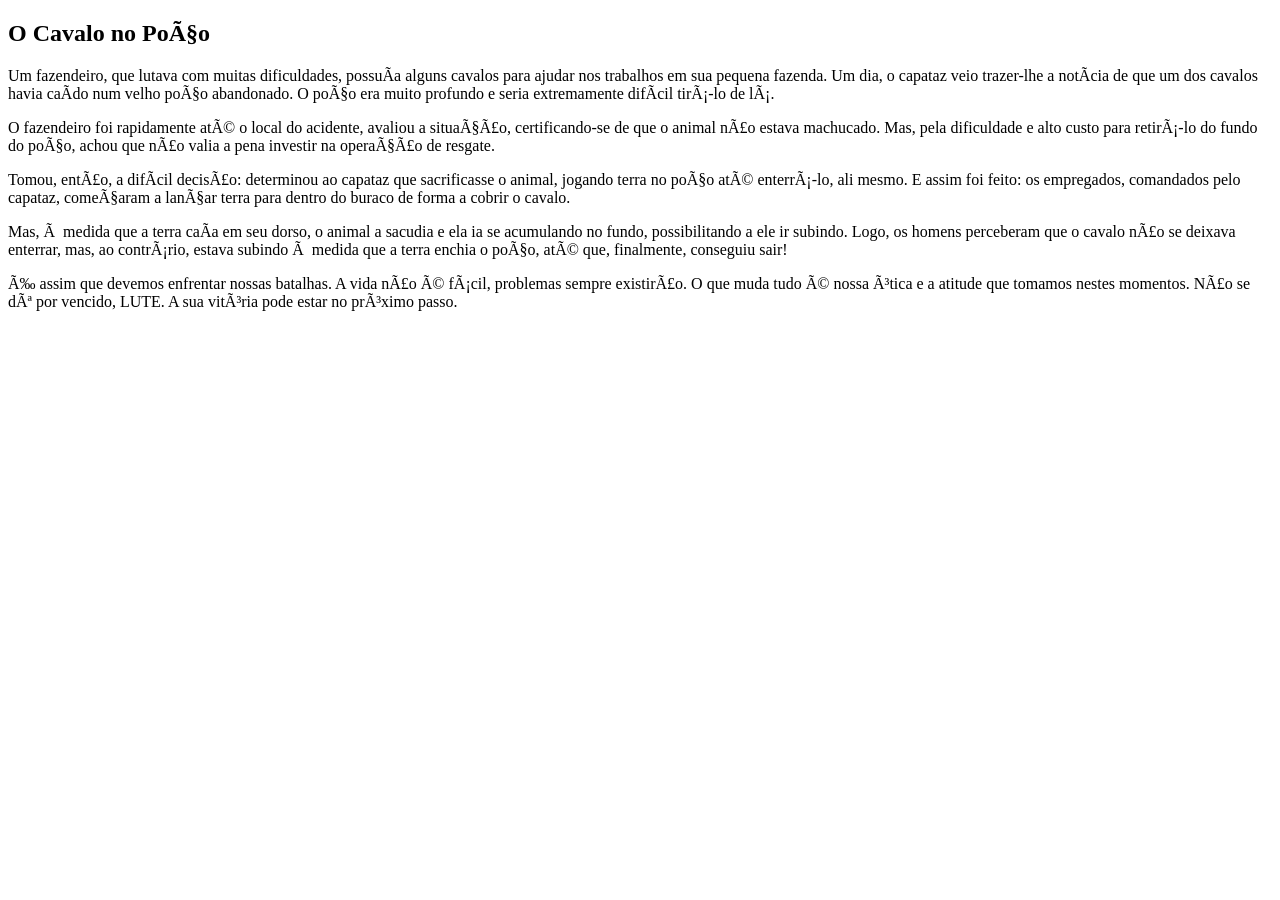
==== ocavalonopoco.html @ 20b0f5c8 "pronto" ====
<!DOCTYPE html>
<html lang="PT-BR>
<head>
    <meta charset="UTF-8">
    <meta name="viewport" content="width=device-width, initial-scale=1.0">
    <title>O Cavalo no Poço</title>
</head>
<body>
    <h2>O Cavalo no Poço</h2>
    
    <p>Um fazendeiro, que lutava com muitas dificuldades, possuía alguns cavalos para ajudar nos trabalhos em sua pequena fazenda. Um dia, o capataz veio trazer-lhe a notícia de que um dos cavalos havia caído num velho poço abandonado. O poço era muito profundo e seria extremamente difícil tirá-lo de lá.</p>
    <p>O fazendeiro foi rapidamente até o local do acidente, avaliou a situação, certificando-se de que o animal não estava machucado. Mas, pela dificuldade e alto custo para retirá-lo do fundo do poço, achou que não valia a pena investir na operação de resgate.</p>
    <p>Tomou, então, a difícil decisão: determinou ao capataz que sacrificasse o animal, jogando terra no poço até enterrá-lo, ali mesmo. E assim foi feito: os empregados, comandados pelo capataz, começaram a lançar terra para dentro do buraco de forma a cobrir o cavalo.</p>
    <p>Mas, à medida que a terra caía em seu dorso, o animal a sacudia e ela ia se acumulando no fundo, possibilitando a ele ir subindo. Logo, os homens perceberam que o cavalo não se deixava enterrar, mas, ao contrário, estava subindo à medida que a terra enchia o poço, até que, finalmente, conseguiu sair!</p>
    <p>É assim que devemos enfrentar nossas batalhas. A vida não é fácil, problemas sempre existirão. O que muda tudo é nossa ótica e a atitude que tomamos nestes momentos. Não se dê por vencido, LUTE. A sua vitória pode estar no próximo passo.</p>



</body>
</html>
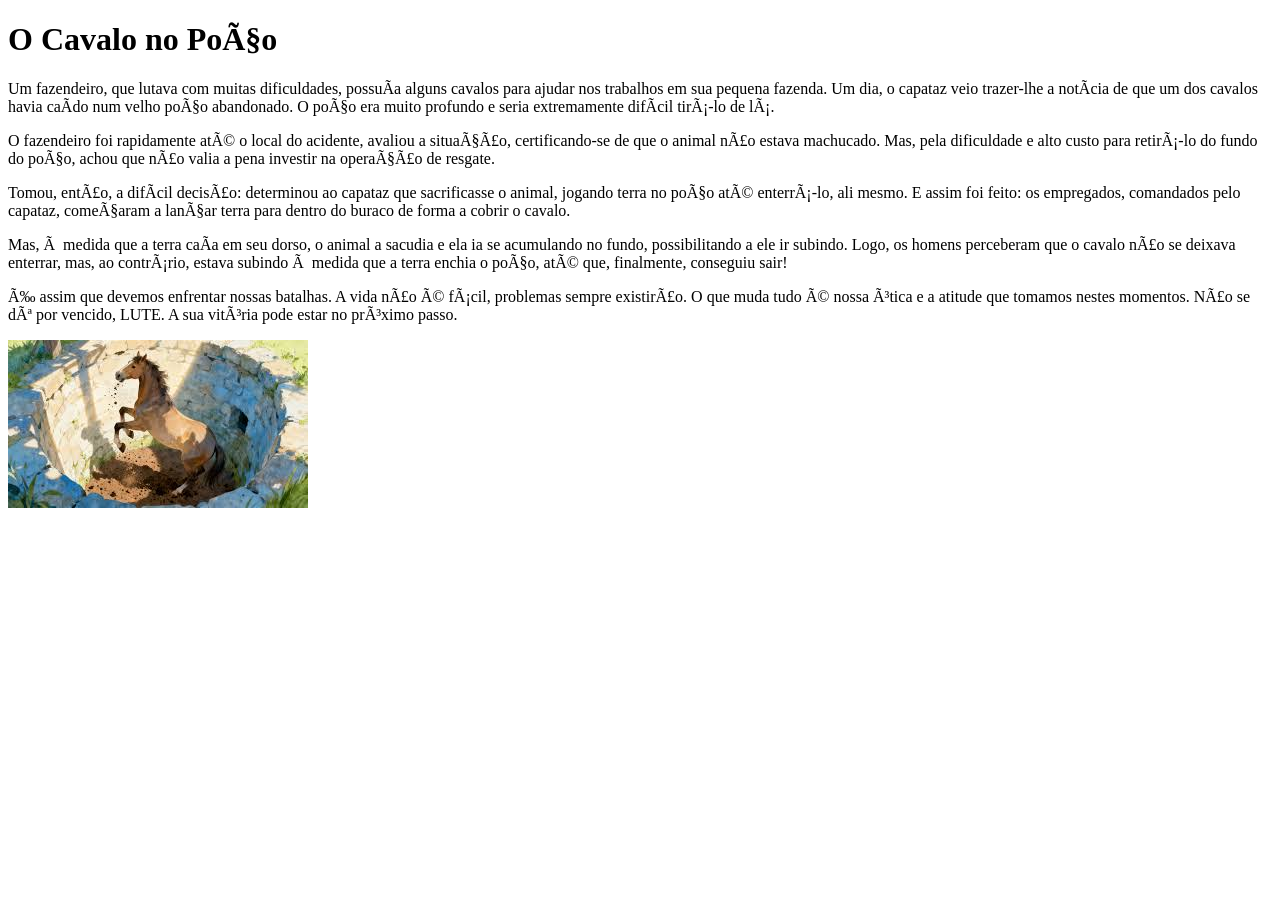
==== commit e92bbbbc: "pronto" ====
--- a/ocavalonopoco.html
+++ b/ocavalonopoco.html
@@ -6,7 +6,7 @@
     <title>O Cavalo no Poço</title>
 </head>
 <body>
-    <h2>O Cavalo no Poço</h2>
+    <h1>O Cavalo no Poço</h1>
     
     <p>Um fazendeiro, que lutava com muitas dificuldades, possuía alguns cavalos para ajudar nos trabalhos em sua pequena fazenda. Um dia, o capataz veio trazer-lhe a notícia de que um dos cavalos havia caído num velho poço abandonado. O poço era muito profundo e seria extremamente difícil tirá-lo de lá.</p>
     <p>O fazendeiro foi rapidamente até o local do acidente, avaliou a situação, certificando-se de que o animal não estava machucado. Mas, pela dificuldade e alto custo para retirá-lo do fundo do poço, achou que não valia a pena investir na operação de resgate.</p>
@@ -15,6 +15,7 @@
     <p>É assim que devemos enfrentar nossas batalhas. A vida não é fácil, problemas sempre existirão. O que muda tudo é nossa ótica e a atitude que tomamos nestes momentos. Não se dê por vencido, LUTE. A sua vitória pode estar no próximo passo.</p>
 
 
+<img src="cavalo.jpeg"
 
 </body>
 </html>
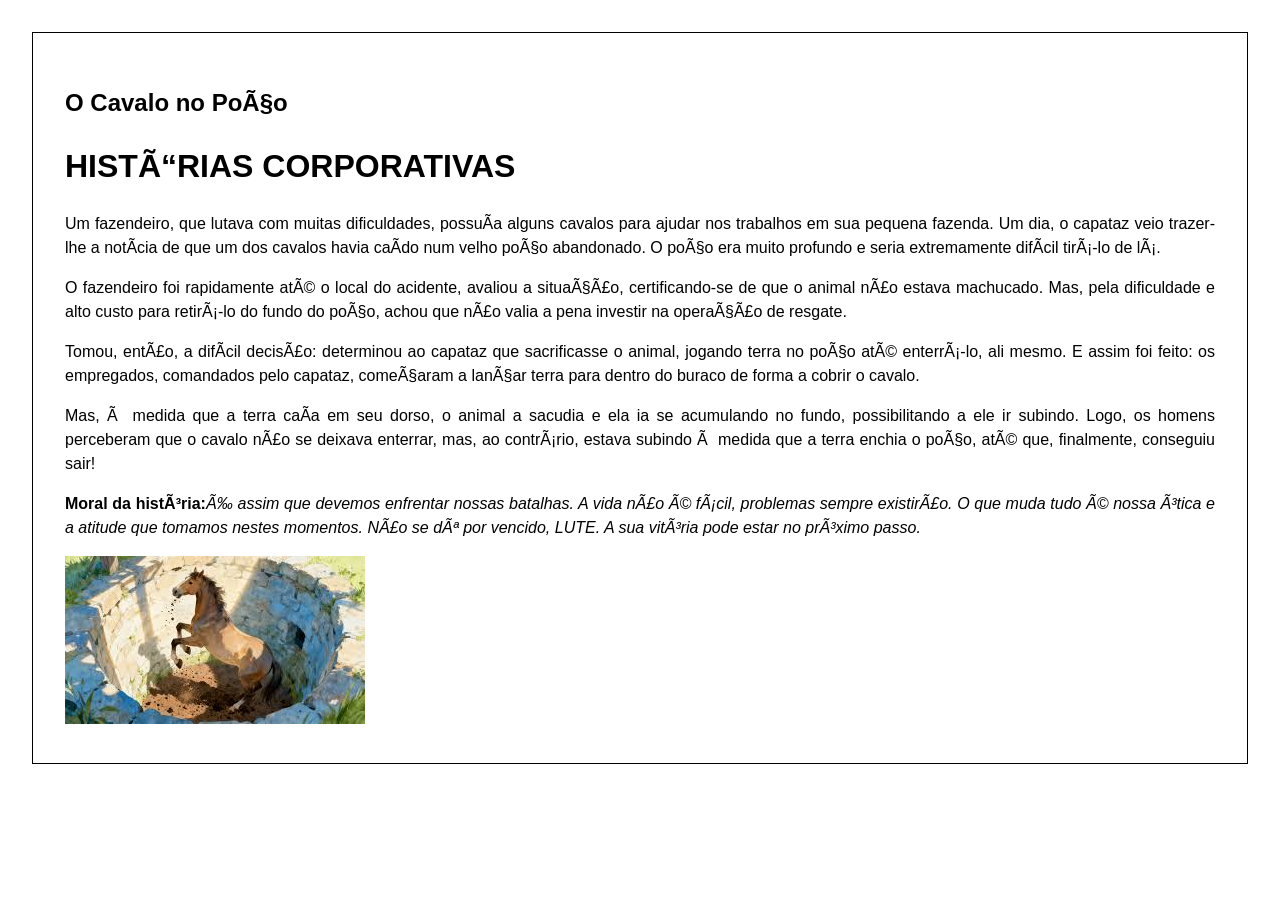
==== commit 23bd2a9c: "Commit" ====
--- a/ocavalonopoco.html
+++ b/ocavalonopoco.html
@@ -4,15 +4,19 @@
     <meta charset="UTF-8">
     <meta name="viewport" content="width=device-width, initial-scale=1.0">
     <title>O Cavalo no Poço</title>
+    <link rel="stylesheet" href="style.css">
 </head>
 <body>
-    <h1>O Cavalo no Poço</h1>
+    <h2>O Cavalo no Poço</h2>
+       <header>
+        <h1> HISTÓRIAS CORPORATIVAS</h1>
+    </header>
     
     <p>Um fazendeiro, que lutava com muitas dificuldades, possuía alguns cavalos para ajudar nos trabalhos em sua pequena fazenda. Um dia, o capataz veio trazer-lhe a notícia de que um dos cavalos havia caído num velho poço abandonado. O poço era muito profundo e seria extremamente difícil tirá-lo de lá.</p>
     <p>O fazendeiro foi rapidamente até o local do acidente, avaliou a situação, certificando-se de que o animal não estava machucado. Mas, pela dificuldade e alto custo para retirá-lo do fundo do poço, achou que não valia a pena investir na operação de resgate.</p>
     <p>Tomou, então, a difícil decisão: determinou ao capataz que sacrificasse o animal, jogando terra no poço até enterrá-lo, ali mesmo. E assim foi feito: os empregados, comandados pelo capataz, começaram a lançar terra para dentro do buraco de forma a cobrir o cavalo.</p>
     <p>Mas, à medida que a terra caía em seu dorso, o animal a sacudia e ela ia se acumulando no fundo, possibilitando a ele ir subindo. Logo, os homens perceberam que o cavalo não se deixava enterrar, mas, ao contrário, estava subindo à medida que a terra enchia o poço, até que, finalmente, conseguiu sair!</p>
-    <p>É assim que devemos enfrentar nossas batalhas. A vida não é fácil, problemas sempre existirão. O que muda tudo é nossa ótica e a atitude que tomamos nestes momentos. Não se dê por vencido, LUTE. A sua vitória pode estar no próximo passo.</p>
+    <p><b>Moral da história:</b><i>É assim que devemos enfrentar nossas batalhas. A vida não é fácil, problemas sempre existirão. O que muda tudo é nossa ótica e a atitude que tomamos nestes momentos. Não se dê por vencido, LUTE. A sua vitória pode estar no próximo passo.</p></i>
 
 
 <img src="cavalo.jpeg"
--- a/style.css
+++ b/style.css
@@ -0,0 +1,14 @@
+body {
+    background-color: rgb(255, 255, 255) ;
+    line-height: 1.5;
+    font-family: sans-serif;
+    text-align: justify;
+    margin: 2em;
+    padding: 2em;
+    border: solid 1px;
+}
+
+h2 {
+    text-align: left;
+    color: black
+}
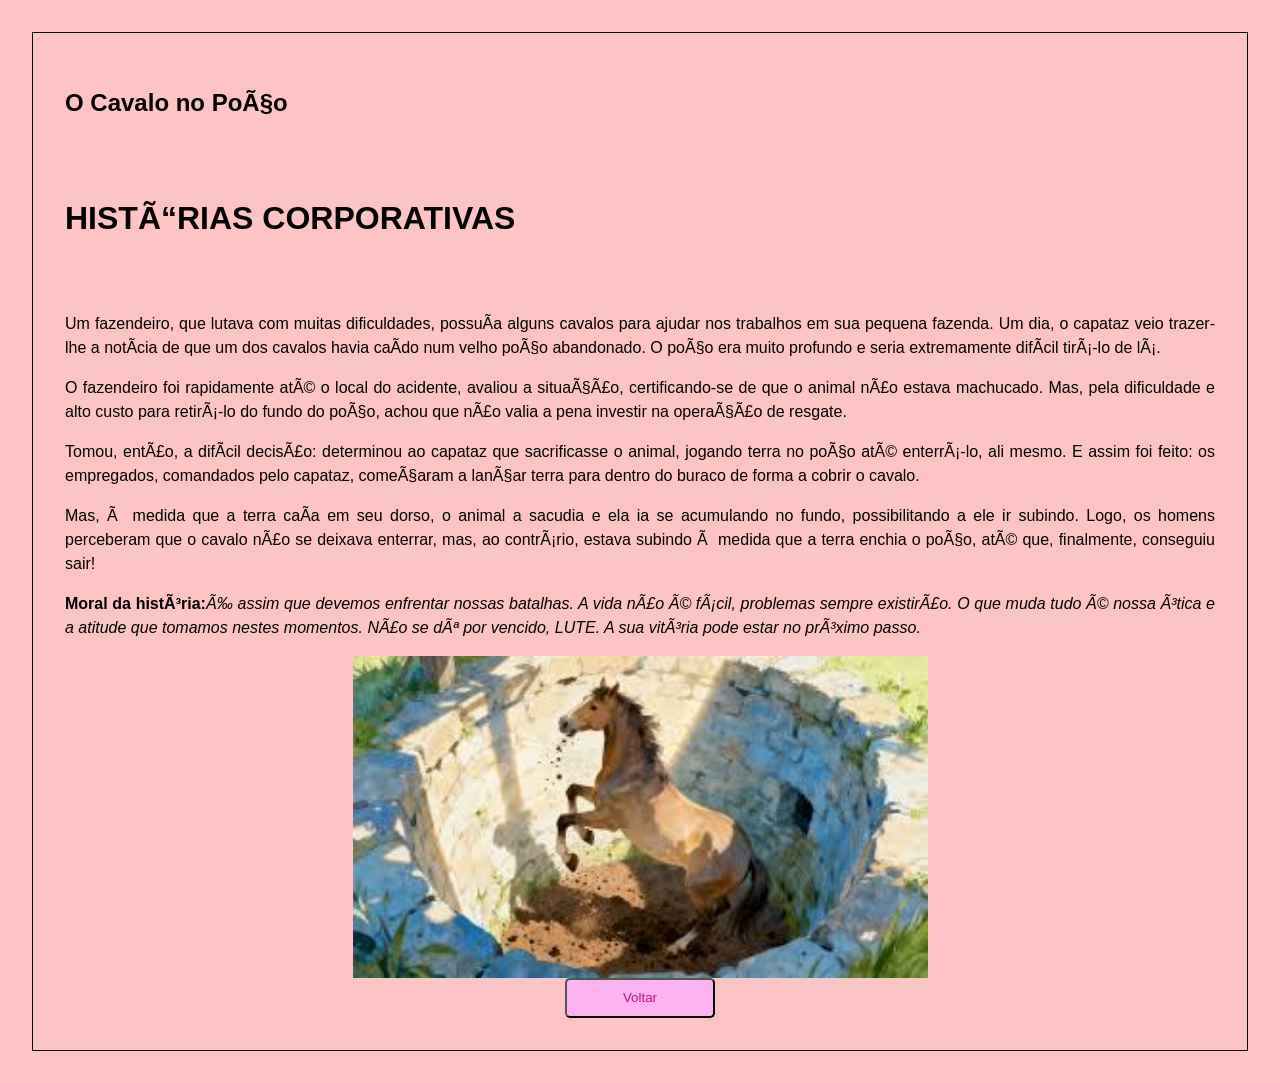
==== commit f01ec1b2: "commit" ====
--- a/ocavalonopoco.html
+++ b/ocavalonopoco.html
@@ -1,25 +1,39 @@
 <!DOCTYPE html>
 <html lang="PT-BR>
 <head>
-    <meta charset="UTF-8">
-    <meta name="viewport" content="width=device-width, initial-scale=1.0">
-    <title>O Cavalo no Poço</title>
-    <link rel="stylesheet" href="style.css">
+    <meta charset=" UTF-8">
+<meta name="viewport" content="width=device-width, initial-scale=1.0">
+<title>O Cavalo no Poço</title>
+<link rel="stylesheet" href="style.css">
 </head>
+
 <body>
     <h2>O Cavalo no Poço</h2>
-       <header>
+    <header>
         <h1> HISTÓRIAS CORPORATIVAS</h1>
     </header>
-    
-    <p>Um fazendeiro, que lutava com muitas dificuldades, possuía alguns cavalos para ajudar nos trabalhos em sua pequena fazenda. Um dia, o capataz veio trazer-lhe a notícia de que um dos cavalos havia caído num velho poço abandonado. O poço era muito profundo e seria extremamente difícil tirá-lo de lá.</p>
-    <p>O fazendeiro foi rapidamente até o local do acidente, avaliou a situação, certificando-se de que o animal não estava machucado. Mas, pela dificuldade e alto custo para retirá-lo do fundo do poço, achou que não valia a pena investir na operação de resgate.</p>
-    <p>Tomou, então, a difícil decisão: determinou ao capataz que sacrificasse o animal, jogando terra no poço até enterrá-lo, ali mesmo. E assim foi feito: os empregados, comandados pelo capataz, começaram a lançar terra para dentro do buraco de forma a cobrir o cavalo.</p>
-    <p>Mas, à medida que a terra caía em seu dorso, o animal a sacudia e ela ia se acumulando no fundo, possibilitando a ele ir subindo. Logo, os homens perceberam que o cavalo não se deixava enterrar, mas, ao contrário, estava subindo à medida que a terra enchia o poço, até que, finalmente, conseguiu sair!</p>
-    <p><b>Moral da história:</b><i>É assim que devemos enfrentar nossas batalhas. A vida não é fácil, problemas sempre existirão. O que muda tudo é nossa ótica e a atitude que tomamos nestes momentos. Não se dê por vencido, LUTE. A sua vitória pode estar no próximo passo.</p></i>
+
+    <p>Um fazendeiro, que lutava com muitas dificuldades, possuía alguns cavalos para ajudar nos trabalhos em sua
+        pequena fazenda. Um dia, o capataz veio trazer-lhe a notícia de que um dos cavalos havia caído num velho poço
+        abandonado. O poço era muito profundo e seria extremamente difícil tirá-lo de lá.</p>
+    <p>O fazendeiro foi rapidamente até o local do acidente, avaliou a situação, certificando-se de que o animal não
+        estava machucado. Mas, pela dificuldade e alto custo para retirá-lo do fundo do poço, achou que não valia a pena
+        investir na operação de resgate.</p>
+    <p>Tomou, então, a difícil decisão: determinou ao capataz que sacrificasse o animal, jogando terra no poço até
+        enterrá-lo, ali mesmo. E assim foi feito: os empregados, comandados pelo capataz, começaram a lançar terra para
+        dentro do buraco de forma a cobrir o cavalo.</p>
+    <p>Mas, à medida que a terra caía em seu dorso, o animal a sacudia e ela ia se acumulando no fundo, possibilitando a
+        ele ir subindo. Logo, os homens perceberam que o cavalo não se deixava enterrar, mas, ao contrário, estava
+        subindo à medida que a terra enchia o poço, até que, finalmente, conseguiu sair!</p>
+    <p><b>Moral da história:</b><i>É assim que devemos enfrentar nossas batalhas. A vida não é fácil, problemas sempre
+            existirão. O que muda tudo é nossa ótica e a atitude que tomamos nestes momentos. Não se dê por vencido,
+            LUTE. A sua vitória pode estar no próximo passo.</p></i>
 
 
-<img src="cavalo.jpeg"
+    <img src="cavalo.jpeg">
+    
+    <button> <a href="index.html"> Voltar </a> </button>
 
 </body>
+
 </html>
--- a/style.css
+++ b/style.css
@@ -1,5 +1,5 @@
 body {
-    background-color: rgb(255, 255, 255) ;
+    background-color: rgb(252, 196, 196) ;
     line-height: 1.5;
     font-family: sans-serif;
     text-align: justify;
@@ -12,3 +12,29 @@
     text-align: left;
     color: black
 }
+
+button {
+    width : 150px;
+    height: 40px;
+    border-radius: 5px;
+    background-color: rgb(253, 179, 241);
+
+    display: block;
+    margin: auto;
+    
+}
+button a{
+    font-family: verdana, geneva, tahoma, sans-serif;
+color:rgb(194, 16, 135);
+text-decoration: none;
+}
+img {
+width:50%;
+    display: block;
+    margin: auto;
+    
+}
+header{
+    padding-top: 2em;
+    padding-bottom: 2em;
+}
